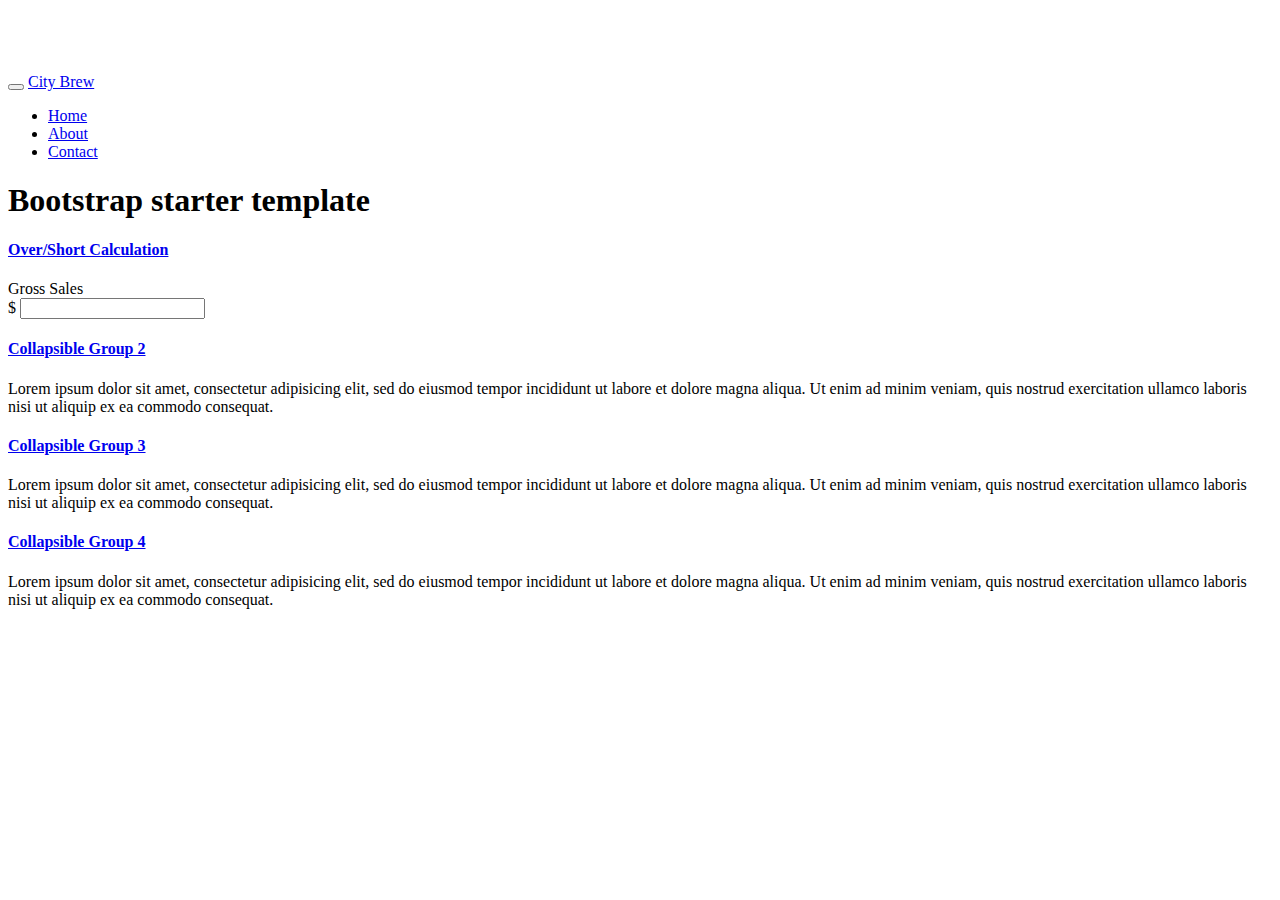
==== index.html @ a3b6d06c "Initial Commit" ====
<!DOCTYPE html>
<html lang="en">
<head>
<meta charset="UTF-8">
<meta http-equiv="X-UA-Compatible" content="IE=edge">
<meta name="viewport" content="width=device-width, initial-scale=1">
<title>Bootstrap - Prebuilt Layout</title>

<!-- Bootstrap -->
<link href="css/bootstrap.css" rel="stylesheet">
<link href="css/alternative.css" rel="stylesheet" type="text/css">

<!-- HTML5 shim and Respond.js for IE8 support of HTML5 elements and media queries -->
<!-- WARNING: Respond.js doesn't work if you view the page via file:// -->
<!--[if lt IE 9]>
      <script src="https://oss.maxcdn.com/html5shiv/3.7.2/html5shiv.min.js"></script>
      <script src="https://oss.maxcdn.com/respond/1.4.2/respond.min.js"></script>
    <![endif]-->
</head>
<body>
<div class="navbar navbar-inverse navbar-fixed-top">
  <div class="container">
    <div class="navbar-header">
      <button type="button" class="navbar-toggle" data-toggle="collapse" data-target=".navbar-collapse">
        <span class="icon-bar"></span>
        <span class="icon-bar"></span>
        <span class="icon-bar"></span>
      </button>
      <a class="navbar-brand" href="#">City Brew</a>
    </div>
    <div class="collapse navbar-collapse">
      <ul class="nav navbar-nav">
        <li class="active"><a href="#">Home</a></li>
        <li><a href="#about">About</a></li>
        <li><a href="#contact">Contact</a></li>
      </ul>
    </div><!--/.nav-collapse -->
  </div>
</div>
<div class="container">
  <h1>Bootstrap starter template</h1>
  <div class="panel-group" id="accordion">
    <div class="panel panel-default">
      <div class="panel-heading">
        <h4 class="panel-title"> <a data-toggle="collapse" data-parent="#accordion" href="#collapse1">Over/Short Calculation</a> </h4>
      </div>
      <div id="collapse1" class="panel-collapse collapse in">
        <div class="panel-body">
        	<form role="form" data-toggle="validator">
				<div class="form-row">
					<label for="gs">Gross Sales</label>
					<div class="input-group">
						<span class = "input-group-addon">$</span>
						<input type="number"  min="0" step=".01" data-number-to-fixed="2" data-number-stepfactor="100" class="form-control currency" id="gs"/>
					</div>
				</div>
                 <div class="form-row">
                 	<p id="total"></p>
                 </div>
                  
            </form>
        </div>
      </div>
    </div>
    <div class="panel panel-default">
      <div class="panel-heading">
        <h4 class="panel-title"> <a data-toggle="collapse" data-parent="#accordion" href="#collapse2"> Collapsible Group 2</a> </h4>
      </div>
      <div id="collapse2" class="panel-collapse collapse">
        <div class="panel-body">Lorem ipsum dolor sit amet, consectetur adipisicing elit,
          sed do eiusmod tempor incididunt ut labore et dolore magna aliqua. Ut enim ad
          minim veniam, quis nostrud exercitation ullamco laboris nisi ut aliquip ex ea
          commodo consequat.</div>
      </div>
    </div>
    <div class="panel panel-default">
      <div class="panel-heading">
        <h4 class="panel-title"> <a data-toggle="collapse" data-parent="#accordion" href="#collapse3"> Collapsible Group 3</a> </h4>
      </div>
      <div id="collapse3" class="panel-collapse collapse">
        <div class="panel-body">Lorem ipsum dolor sit amet, consectetur adipisicing elit,
          sed do eiusmod tempor incididunt ut labore et dolore magna aliqua. Ut enim ad
          minim veniam, quis nostrud exercitation ullamco laboris nisi ut aliquip ex ea
          commodo consequat.</div>
      </div>
    </div>
    
    <div class="panel panel-default">
      <div class="panel-heading">
        <h4 class="panel-title"> <a data-toggle="collapse" data-parent="#accordion" href="#collapse4"> Collapsible Group 4</a> </h4>
      </div>
      <div id="collapse4" class="panel-collapse collapse">
        <div class="panel-body">Lorem ipsum dolor sit amet, consectetur adipisicing elit,
          sed do eiusmod tempor incididunt ut labore et dolore magna aliqua. Ut enim ad
          minim veniam, quis nostrud exercitation ullamco laboris nisi ut aliquip ex ea
          commodo consequat.</div>
      </div>
    </div>
  </div>
</div>
<!-- /.container -->
<!-- jQuery (necessary for Bootstrap's JavaScript plugins) --> 
<script src="js/jquery-1.11.3.min.js"></script>

<!-- Include all compiled plugins (below), or include individual files as needed --> 
<script src="js/bootstrap.js"></script>
<script src="js/alternative.js"></script>
</body>
</html>
---- css/alternative.css ----
/* Scss Document */
body {
  padding-top: 65px; }
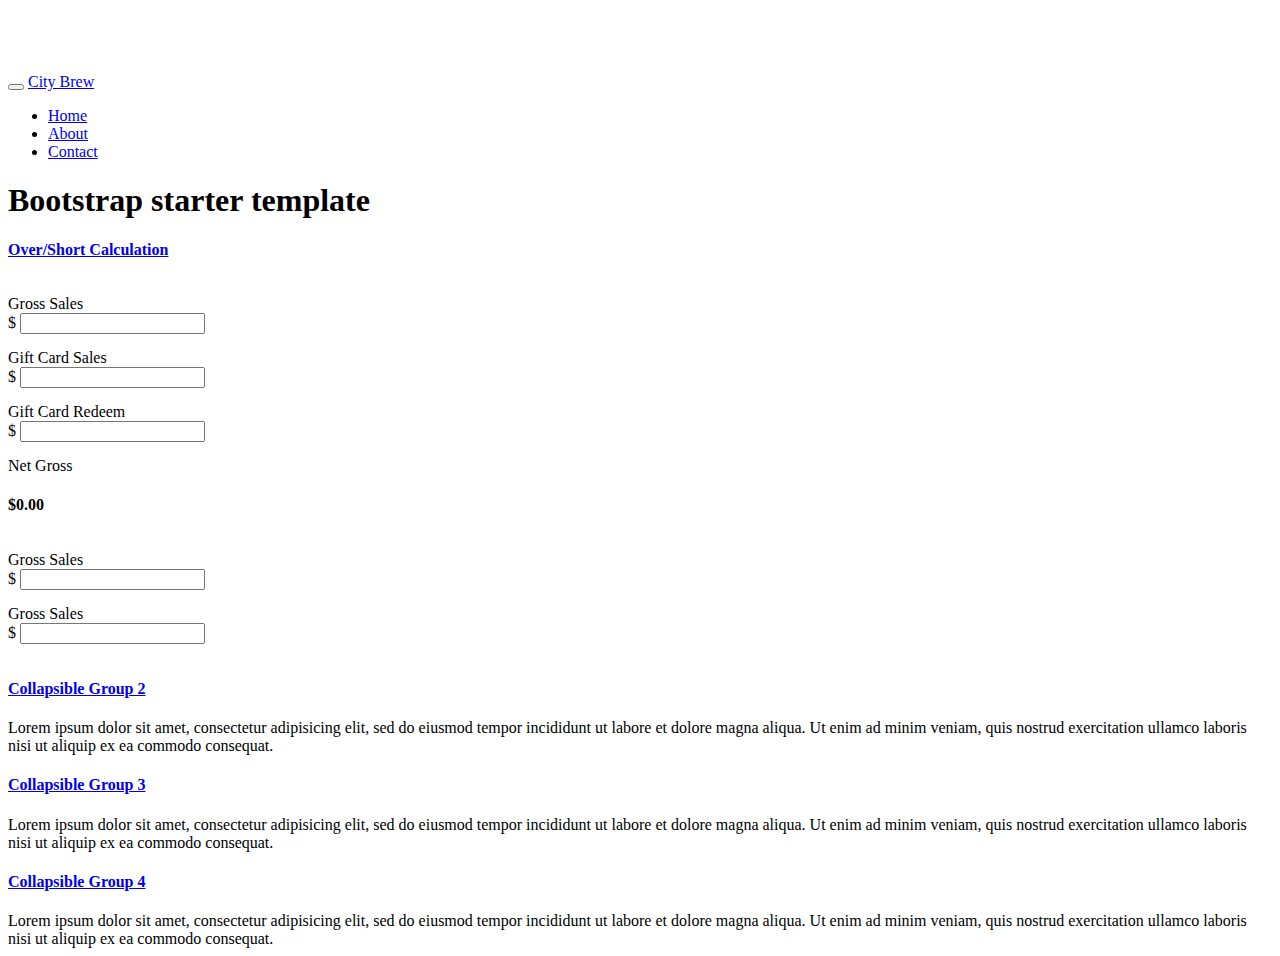
==== commit 69d6a421: "Added first third of over/short calc" ====
--- a/index.html
+++ b/index.html
@@ -46,14 +46,58 @@
       </div>
       <div id="collapse1" class="panel-collapse collapse in">
         <div class="panel-body">
-        	<form role="form" data-toggle="validator">
+        	<form role="form">
 				<div class="form-row">
 					<label for="gs">Gross Sales</label>
 					<div class="input-group">
 						<span class = "input-group-addon">$</span>
-						<input type="number"  min="0" step=".01" data-number-to-fixed="2" data-number-stepfactor="100" class="form-control currency" id="gs"/>
+						<input type="number"  min="0" step=".01"  class="form-control currency" id="gs"/>
 					</div>
 				</div>
+               
+               <div class="form-row">
+					<label for="gs">Gift Card Sales</label>
+					<div class="input-group">
+						<span class = "input-group-addon">$</span>
+						<input type="number"  min="0" step=".01"  class="form-control currency" id="gcs"/>
+					</div>
+				</div>
+                
+                <div class="form-row">
+					<label for="gs">Gift Card Redeem</label>
+					<div class="input-group">
+						<span class = "input-group-addon">$</span>
+						<input type="number"  min="0" step=".01"  class="form-control currency" id="gcr"/>
+					</div>
+				</div>
+               
+               
+               
+               
+               <div class="form-row">
+					<label for="gs">Net Gross</label>
+					<h4 id="net-gross">$0.00</h4>
+				</div>
+               
+               
+               <div class="form-row">
+					<label for="gs">Gross Sales</label>
+					<div class="input-group">
+						<span class = "input-group-addon">$</span>
+						<input type="number"  min="0" step=".01"  class="form-control currency" id="gs"/>
+					</div>
+				</div>
+               
+               
+               <div class="form-row">
+					<label for="gs">Gross Sales</label>
+					<div class="input-group">
+						<span class = "input-group-addon">$</span>
+						<input type="number"  min="0" step=".01"  class="form-control currency" id="gs"/>
+					</div>
+				</div>
+                
+                
                  <div class="form-row">
                  	<p id="total"></p>
                  </div>
@@ -105,5 +149,7 @@
 <!-- Include all compiled plugins (below), or include individual files as needed --> 
 <script src="js/bootstrap.js"></script>
 <script src="js/alternative.js"></script>
+<!--<script src="js/validator.js"></script>-->
+
 </body>
 </html>
--- a/css/alternative.css
+++ b/css/alternative.css
@@ -1,3 +1,7 @@
 /* Scss Document */
 body {
   padding-top: 65px; }
+
+.form-row {
+	padding-top: 15px;
+}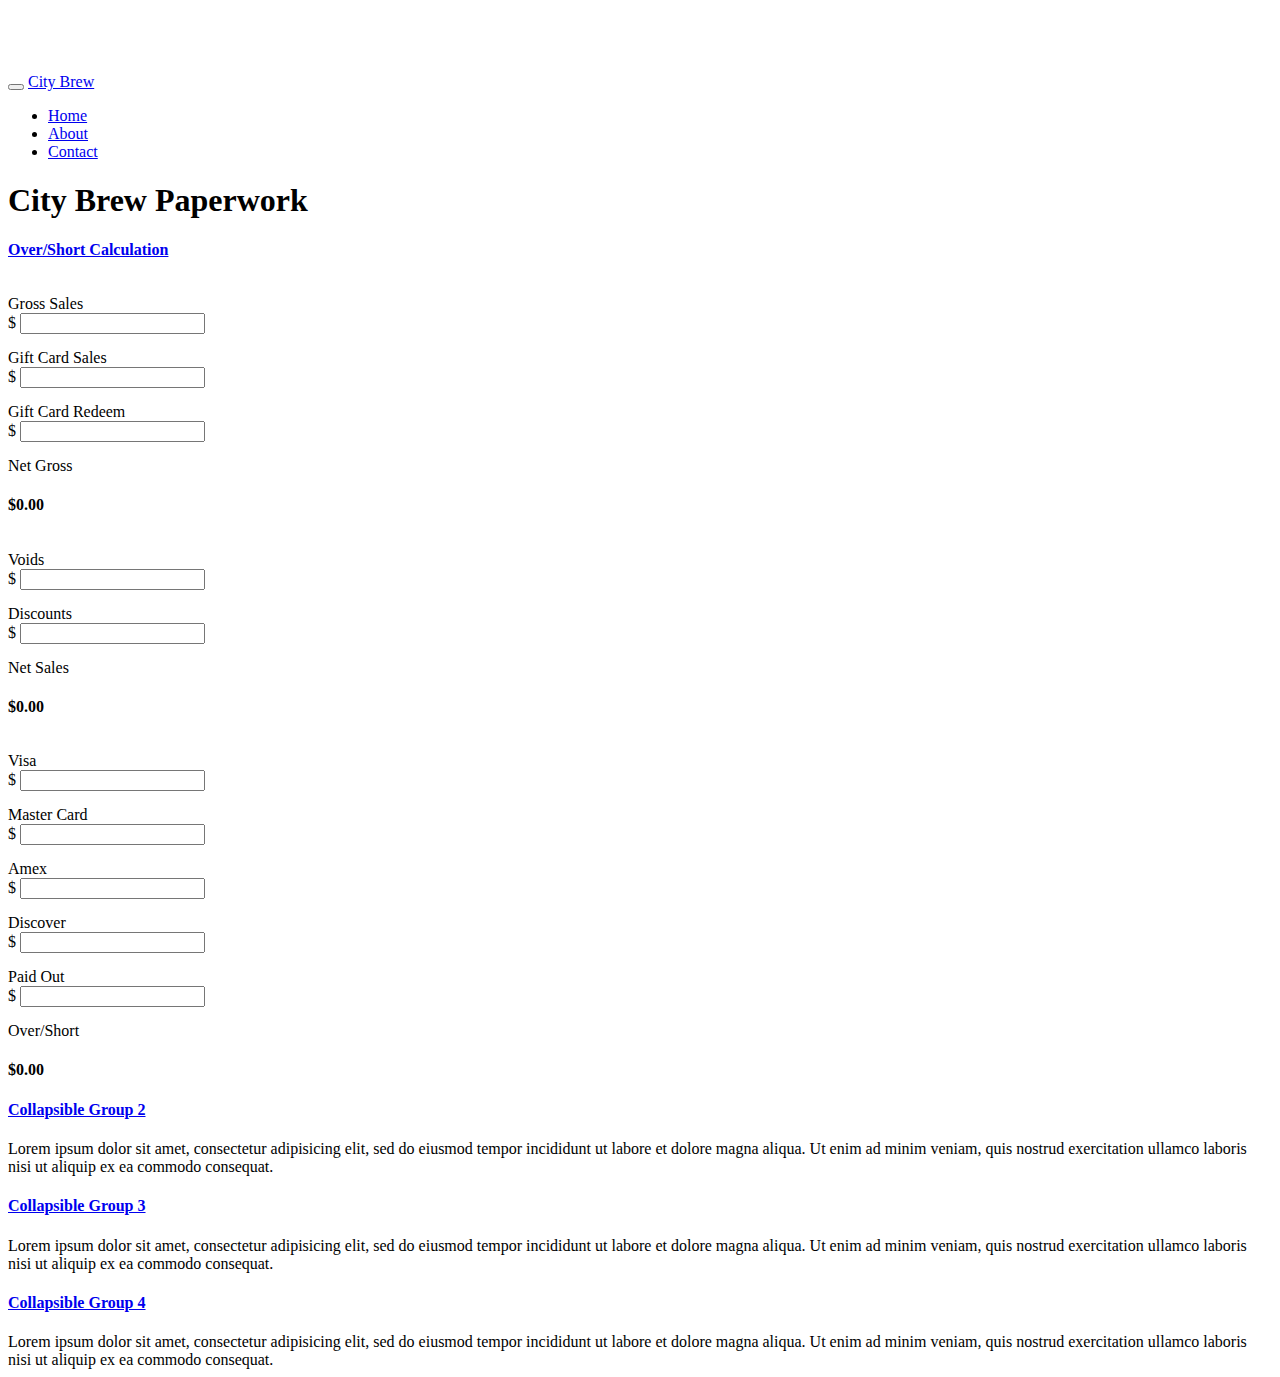
==== commit 705200c2: "Finished first draft of over/short" ====
--- a/index.html
+++ b/index.html
@@ -38,7 +38,7 @@
   </div>
 </div>
 <div class="container">
-  <h1>Bootstrap starter template</h1>
+  <h1>City Brew Paperwork</h1>
   <div class="panel-group" id="accordion">
     <div class="panel panel-default">
       <div class="panel-heading">
@@ -71,9 +71,6 @@
 					</div>
 				</div>
                
-               
-               
-               
                <div class="form-row">
 					<label for="gs">Net Gross</label>
 					<h4 id="net-gross">$0.00</h4>
@@ -81,26 +78,71 @@
                
                
                <div class="form-row">
-					<label for="gs">Gross Sales</label>
+					<label for="gs">Voids</label>
 					<div class="input-group">
 						<span class = "input-group-addon">$</span>
-						<input type="number"  min="0" step=".01"  class="form-control currency" id="gs"/>
+						<input type="number"  min="0" step=".01"  class="form-control currency" id="v"/>
 					</div>
 				</div>
                
                
                <div class="form-row">
-					<label for="gs">Gross Sales</label>
+					<label for="gs">Discounts</label>
 					<div class="input-group">
 						<span class = "input-group-addon">$</span>
-						<input type="number"  min="0" step=".01"  class="form-control currency" id="gs"/>
+						<input type="number"  min="0" step=".01"  class="form-control currency" id="d"/>
 					</div>
 				</div>
-                
-                
-                 <div class="form-row">
-                 	<p id="total"></p>
-                 </div>
+             
+             <div class="form-row">
+					<label for="gs">Net Sales</label>
+					<h4 id="net-sales">$0.00</h4>
+				</div>
+              
+               <div class="form-row">
+					<label for="gs">Visa</label>
+					<div class="input-group">
+						<span class = "input-group-addon">$</span>
+						<input type="number"  min="0" step=".01"  class="form-control currency" id="visa"/>
+					</div>
+				</div>
+             
+             <div class="form-row">
+					<label for="gs">Master Card</label>
+					<div class="input-group">
+						<span class = "input-group-addon">$</span>
+						<input type="number"  min="0" step=".01"  class="form-control currency" id="mc"/>
+					</div>
+				</div>
+            
+             <div class="form-row">
+					<label for="gs">Amex</label>
+					<div class="input-group">
+						<span class = "input-group-addon">$</span>
+						<input type="number"  min="0" step=".01"  class="form-control currency" id="amex"/>
+					</div>
+				</div>
+            
+             <div class="form-row">
+					<label for="gs">Discover</label>
+					<div class="input-group">
+						<span class = "input-group-addon">$</span>
+						<input type="number"  min="0" step=".01"  class="form-control currency" id="disc"/>
+					</div>
+				</div>
+            
+             <div class="form-row">
+					<label for="gs">Paid Out</label>
+					<div class="input-group">
+						<span class = "input-group-addon">$</span>
+						<input type="number"  min="0" step=".01"  class="form-control currency" id="pdout"/>
+					</div>
+				</div>
+              
+                <div class="form-row">
+					<label for="gs">Over/Short</label>
+					<h4 id="over-short">$0.00</h4>
+				</div> 
                   
             </form>
         </div>
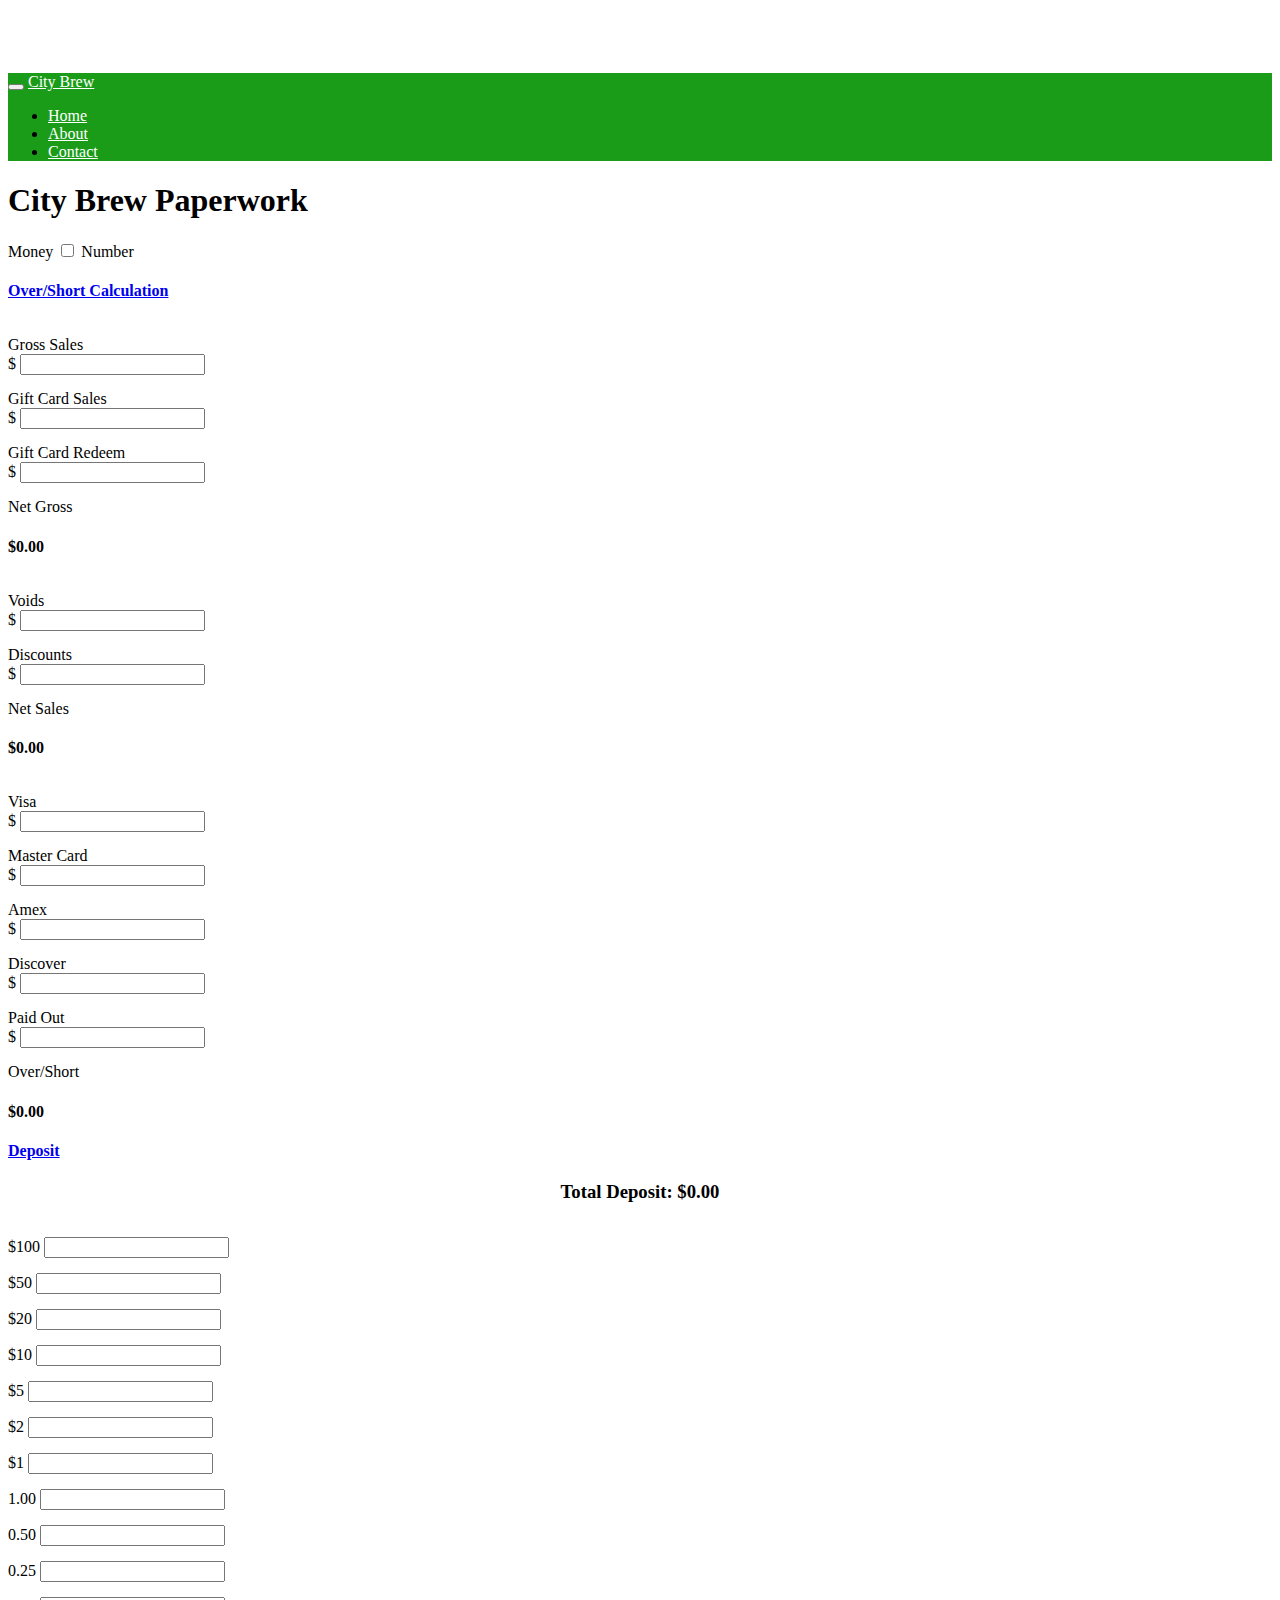
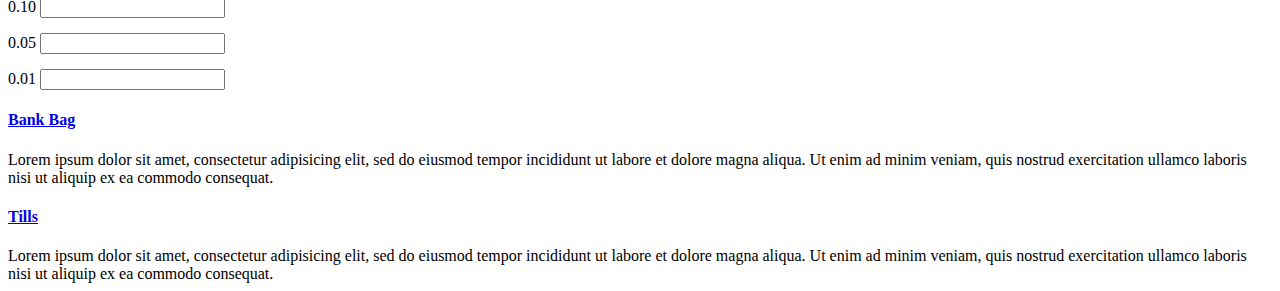
==== commit 62687977: "Made Navbar green, added lables and titles, and started deposit section" ====
--- a/index.html
+++ b/index.html
@@ -4,11 +4,12 @@
 <meta charset="UTF-8">
 <meta http-equiv="X-UA-Compatible" content="IE=edge">
 <meta name="viewport" content="width=device-width, initial-scale=1">
-<title>Bootstrap - Prebuilt Layout</title>
+<title>City Brew Employee Site</title>
 
 <!-- Bootstrap -->
 <link href="css/bootstrap.css" rel="stylesheet">
 <link href="css/alternative.css" rel="stylesheet" type="text/css">
+<link href="css/toggle.css" rel="stylesheet" type="text/css">
 
 <!-- HTML5 shim and Respond.js for IE8 support of HTML5 elements and media queries -->
 <!-- WARNING: Respond.js doesn't work if you view the page via file:// -->
@@ -21,176 +22,239 @@
 <div class="navbar navbar-inverse navbar-fixed-top">
   <div class="container">
     <div class="navbar-header">
-      <button type="button" class="navbar-toggle" data-toggle="collapse" data-target=".navbar-collapse">
-        <span class="icon-bar"></span>
-        <span class="icon-bar"></span>
-        <span class="icon-bar"></span>
-      </button>
-      <a class="navbar-brand" href="#">City Brew</a>
-    </div>
+      <button type="button" class="navbar-toggle" data-toggle="collapse" data-target=".navbar-collapse"> <span class="icon-bar"></span> <span class="icon-bar"></span> <span class="icon-bar"></span> </button>
+      <a class="navbar-brand" href="#">City Brew</a> </div>
     <div class="collapse navbar-collapse">
       <ul class="nav navbar-nav">
-        <li class="active"><a href="#">Home</a></li>
+        <li><a href="#">Home</a></li>
         <li><a href="#about">About</a></li>
         <li><a href="#contact">Contact</a></li>
       </ul>
-    </div><!--/.nav-collapse -->
+    </div>
+    <!--/.nav-collapse --> 
   </div>
 </div>
 <div class="container">
-  <h1>City Brew Paperwork</h1>
-  <div class="panel-group" id="accordion">
-    <div class="panel panel-default">
-      <div class="panel-heading">
-        <h4 class="panel-title"> <a data-toggle="collapse" data-parent="#accordion" href="#collapse1">Over/Short Calculation</a> </h4>
-      </div>
-      <div id="collapse1" class="panel-collapse collapse in">
-        <div class="panel-body">
-        	<form role="form">
-				<div class="form-row">
-					<label for="gs">Gross Sales</label>
-					<div class="input-group">
-						<span class = "input-group-addon">$</span>
-						<input type="number"  min="0" step=".01"  class="form-control currency" id="gs"/>
-					</div>
+ <div class="row">
+   <div class="col-md-6"><h1>City Brew Paperwork</h1></div>
+   <div class="col-md-6">
+   		<label class="switch">
+   			Money
+  			<input type="checkbox">
+  			<span class="slider round"></span>
+  			Number
+		</label>
+	</div>
+ </div>
+  <form role="form">
+    <div class="panel-group" id="accordion">
+      <div class="panel panel-default">
+        <div class="panel-heading" data-toggle="collapse" data-parent="#accordion" href="#collapse1">
+          <h4 class="panel-title"><a data-toggle="collapse" data-parent="#accordion" href="#collapse1">Over/Short Calculation</a> </h4>
+        </div>
+        <div id="collapse1" class="panel-collapse collapse">
+          <div class="panel-body">
+            <div class="form-row">
+              <label for="gs">Gross Sales</label>
+              <div class="input-group"> <span class = "input-group-addon">$</span>
+                <input type="number"  min="0" step=".01"  class="form-control" id="gs"/>
+              </div>
+            </div>
+            <div class="form-row">
+              <label for="gs">Gift Card Sales</label>
+              <div class="input-group"> <span class = "input-group-addon">$</span>
+                <input type="number"  min="0" step=".01"  class="form-control" id="gcs"/>
+              </div>
+            </div>
+            <div class="form-row">
+              <label for="gs">Gift Card Redeem</label>
+              <div class="input-group"> <span class = "input-group-addon">$</span>
+                <input type="number"  min="0" step=".01"  class="form-control" id="gcr"/>
+              </div>
+            </div>
+            <div class="form-row">
+              <label for="gs">Net Gross</label>
+              <h4 id="net-gross">$0.00</h4>
+            </div>
+            <div class="form-row">
+              <label for="gs">Voids</label>
+              <div class="input-group"> <span class = "input-group-addon">$</span>
+                <input type="number"  min="0" step=".01"  class="form-control" id="v"/>
+              </div>
+            </div>
+            <div class="form-row">
+              <label for="gs">Discounts</label>
+              <div class="input-group"> <span class = "input-group-addon">$</span>
+                <input type="number"  min="0" step=".01"  class="form-control" id="d"/>
+              </div>
+            </div>
+            <div class="form-row">
+              <label for="gs">Net Sales</label>
+              <h4 id="net-sales">$0.00</h4>
+            </div>
+            <div class="form-row">
+              <label for="gs">Visa</label>
+              <div class="input-group"> <span class = "input-group-addon">$</span>
+                <input type="number"  min="0" step=".01"  class="form-control" id="visa"/>
+              </div>
+            </div>
+            <div class="form-row">
+              <label for="gs">Master Card</label>
+              <div class="input-group"> <span class = "input-group-addon">$</span>
+                <input type="number"  min="0" step=".01"  class="form-control" id="mc"/>
+              </div>
+            </div>
+            <div class="form-row">
+              <label for="gs">Amex</label>
+              <div class="input-group"> <span class = "input-group-addon">$</span>
+                <input type="number"  min="0" step=".01"  class="form-control" id="amex"/>
+              </div>
+            </div>
+            <div class="form-row">
+              <label for="gs">Discover</label>
+              <div class="input-group"> <span class = "input-group-addon">$</span>
+                <input type="number"  min="0" step=".01"  class="form-control" id="disc"/>
+              </div>
+            </div>
+            <div class="form-row">
+              <label for="gs">Paid Out</label>
+              <div class="input-group"> <span class = "input-group-addon">$</span>
+                <input type="number"  min="0" step=".01"  class="form-control" id="pdout"/>
+              </div>
+            </div>
+            <div class="form-row">
+              <label for="gs">Over/Short</label>
+              <h4 id="over-short">$0.00</h4>
+            </div>
+          </div>
+        </div>
+      </div>
+      <div class="panel panel-default">
+        <div class="panel-heading" data-toggle="collapse" data-parent="#accordion" href="#collapse2">
+          <h4 class="panel-title"> <a data-toggle="collapse" data-parent="#accordion" href="#collapse2">Deposit</a> </h4>
+        </div>
+        <div id="collapse2" class="panel-collapse collapse">
+          <div class="panel-body">
+            <h3 id="total-deposit" class="deposit-header">Total Deposit: $0.00</h3>
+            <div class="row">
+              <div class="col-md-6">
+              	<div class="form-row">
+              		<div class="input-group"> <span class = "input-group-addon">$100</span>
+               		  <input type="number"  min="0" step=".01"  class="form-control" id="dHun"/>
+              		</div>
+            	</div>
+            	
+            	<div class="form-row">
+              		<div class="input-group"> <span class = "input-group-addon">$50</span>
+               		  <input type="number"  min="0" step=".01"  class="form-control" id="dHun"/>
+              		</div>
+            	</div>
+            	
+            	<div class="form-row">
+              		<div class="input-group"> <span class = "input-group-addon">$20</span>
+               		  <input type="number"  min="0" step=".01"  class="form-control" id="dHun"/>
+              		</div>
+            	</div>
+            	
+            	<div class="form-row">
+              		<div class="input-group"> <span class = "input-group-addon">$10</span>
+               		  <input type="number"  min="0" step=".01"  class="form-control" id="dHun"/>
+              		</div>
+            	</div>
+            	
+            	<div class="form-row">
+              		<div class="input-group"> <span class = "input-group-addon">$5</span>
+               		  <input type="number"  min="0" step=".01"  class="form-control" id="dHun"/>
+              		</div>
+            	</div>
+            	
+            	<div class="form-row">
+              		<div class="input-group"> <span class = "input-group-addon">$2</span>
+               		  <input type="number"  min="0" step=".01"  class="form-control" id="dHun"/>
+              		</div>
+            	</div>
+            	            	
+            	<div class="form-row">
+              		<div class="input-group"> <span class = "input-group-addon">$1</span>
+               		  <input type="number"  min="0" step=".01"  class="form-control" id="dHun"/>
+              		</div>
 				</div>
-               
-               <div class="form-row">
-					<label for="gs">Gift Card Sales</label>
-					<div class="input-group">
-						<span class = "input-group-addon">$</span>
-						<input type="number"  min="0" step=".01"  class="form-control currency" id="gcs"/>
-					</div>
-				</div>
-                
-                <div class="form-row">
-					<label for="gs">Gift Card Redeem</label>
-					<div class="input-group">
-						<span class = "input-group-addon">$</span>
-						<input type="number"  min="0" step=".01"  class="form-control currency" id="gcr"/>
-					</div>
-				</div>
-               
-               <div class="form-row">
-					<label for="gs">Net Gross</label>
-					<h4 id="net-gross">$0.00</h4>
-				</div>
-               
-               
-               <div class="form-row">
-					<label for="gs">Voids</label>
-					<div class="input-group">
-						<span class = "input-group-addon">$</span>
-						<input type="number"  min="0" step=".01"  class="form-control currency" id="v"/>
-					</div>
-				</div>
-               
-               
-               <div class="form-row">
-					<label for="gs">Discounts</label>
-					<div class="input-group">
-						<span class = "input-group-addon">$</span>
-						<input type="number"  min="0" step=".01"  class="form-control currency" id="d"/>
-					</div>
-				</div>
-             
-             <div class="form-row">
-					<label for="gs">Net Sales</label>
-					<h4 id="net-sales">$0.00</h4>
-				</div>
-              
-               <div class="form-row">
-					<label for="gs">Visa</label>
-					<div class="input-group">
-						<span class = "input-group-addon">$</span>
-						<input type="number"  min="0" step=".01"  class="form-control currency" id="visa"/>
-					</div>
-				</div>
-             
-             <div class="form-row">
-					<label for="gs">Master Card</label>
-					<div class="input-group">
-						<span class = "input-group-addon">$</span>
-						<input type="number"  min="0" step=".01"  class="form-control currency" id="mc"/>
-					</div>
-				</div>
-            
-             <div class="form-row">
-					<label for="gs">Amex</label>
-					<div class="input-group">
-						<span class = "input-group-addon">$</span>
-						<input type="number"  min="0" step=".01"  class="form-control currency" id="amex"/>
-					</div>
-				</div>
-            
-             <div class="form-row">
-					<label for="gs">Discover</label>
-					<div class="input-group">
-						<span class = "input-group-addon">$</span>
-						<input type="number"  min="0" step=".01"  class="form-control currency" id="disc"/>
-					</div>
-				</div>
-            
-             <div class="form-row">
-					<label for="gs">Paid Out</label>
-					<div class="input-group">
-						<span class = "input-group-addon">$</span>
-						<input type="number"  min="0" step=".01"  class="form-control currency" id="pdout"/>
-					</div>
-				</div>
-              
-                <div class="form-row">
-					<label for="gs">Over/Short</label>
-					<h4 id="over-short">$0.00</h4>
-				</div> 
-                  
-            </form>
+            	
+              </div>
+              <div class="col-md-6">
+              	<div class="form-row">
+              		<div class="input-group"> <span class = "input-group-addon">1.00</span>
+               		  <input type="number"  min="0" step=".01"  class="form-control" id="dHun"/>
+              		</div>
+            	</div>
+            	
+            	<div class="form-row">
+              		<div class="input-group"> <span class = "input-group-addon">0.50</span>
+               		  <input type="number"  min="0" step=".01"  class="form-control" id="dHun"/>
+              		</div>
+            	</div>
+            	
+            	<div class="form-row">
+              		<div class="input-group"> <span class = "input-group-addon">0.25</span>
+               		  <input type="number"  min="0" step=".01"  class="form-control" id="dHun"/>
+              		</div>
+            	</div>
+            	
+            	<div class="form-row">
+              		<div class="input-group"> <span class = "input-group-addon">0.10</span>
+               		  <input type="number"  min="0" step=".01"  class="form-control" id="dHun"/>
+              		</div>
+            	</div>
+            	
+            	<div class="form-row">
+              		<div class="input-group"> <span class = "input-group-addon">0.05</span>
+               		  <input type="number"  min="0" step=".01"  class="form-control" id="dHun"/>
+              		</div>
+            	</div>
+            	
+            	<div class="form-row">
+              		<div class="input-group"> <span class = "input-group-addon">0.01</span>
+               		  <input type="number"  min="0" step=".01"  class="form-control" id="dHun"/>
+              		</div>
+            	</div>
+            	
+              </div>
+            </div>
+          </div>
+        </div>
+      </div>
+      <div class="panel panel-default">
+        <div class="panel-heading" data-toggle="collapse" data-parent="#accordion" href="#collapse3">
+          <h4 class="panel-title"> <a data-toggle="collapse" data-parent="#accordion" href="#collapse3">Bank Bag</a> </h4>
+        </div>
+        <div id="collapse3" class="panel-collapse collapse">
+          <div class="panel-body">Lorem ipsum dolor sit amet, consectetur adipisicing elit,
+            sed do eiusmod tempor incididunt ut labore et dolore magna aliqua. Ut enim ad
+            minim veniam, quis nostrud exercitation ullamco laboris nisi ut aliquip ex ea
+            commodo consequat.</div>
+        </div>
+      </div>
+      <div class="panel panel-default">
+        <div class="panel-heading" data-toggle="collapse" data-parent="#accordion" href="#collapse4">
+          <h4 class="panel-title"> <a data-toggle="collapse" data-parent="#accordion" href="#collapse4">Tills</a> </h4>
+        </div>
+        <div id="collapse4" class="panel-collapse collapse">
+          <div class="panel-body">Lorem ipsum dolor sit amet, consectetur adipisicing elit,
+            sed do eiusmod tempor incididunt ut labore et dolore magna aliqua. Ut enim ad
+            minim veniam, quis nostrud exercitation ullamco laboris nisi ut aliquip ex ea
+            commodo consequat.</div>
         </div>
       </div>
     </div>
-    <div class="panel panel-default">
-      <div class="panel-heading">
-        <h4 class="panel-title"> <a data-toggle="collapse" data-parent="#accordion" href="#collapse2"> Collapsible Group 2</a> </h4>
-      </div>
-      <div id="collapse2" class="panel-collapse collapse">
-        <div class="panel-body">Lorem ipsum dolor sit amet, consectetur adipisicing elit,
-          sed do eiusmod tempor incididunt ut labore et dolore magna aliqua. Ut enim ad
-          minim veniam, quis nostrud exercitation ullamco laboris nisi ut aliquip ex ea
-          commodo consequat.</div>
-      </div>
-    </div>
-    <div class="panel panel-default">
-      <div class="panel-heading">
-        <h4 class="panel-title"> <a data-toggle="collapse" data-parent="#accordion" href="#collapse3"> Collapsible Group 3</a> </h4>
-      </div>
-      <div id="collapse3" class="panel-collapse collapse">
-        <div class="panel-body">Lorem ipsum dolor sit amet, consectetur adipisicing elit,
-          sed do eiusmod tempor incididunt ut labore et dolore magna aliqua. Ut enim ad
-          minim veniam, quis nostrud exercitation ullamco laboris nisi ut aliquip ex ea
-          commodo consequat.</div>
-      </div>
-    </div>
-    
-    <div class="panel panel-default">
-      <div class="panel-heading">
-        <h4 class="panel-title"> <a data-toggle="collapse" data-parent="#accordion" href="#collapse4"> Collapsible Group 4</a> </h4>
-      </div>
-      <div id="collapse4" class="panel-collapse collapse">
-        <div class="panel-body">Lorem ipsum dolor sit amet, consectetur adipisicing elit,
-          sed do eiusmod tempor incididunt ut labore et dolore magna aliqua. Ut enim ad
-          minim veniam, quis nostrud exercitation ullamco laboris nisi ut aliquip ex ea
-          commodo consequat.</div>
-      </div>
-    </div>
-  </div>
+  </form>
 </div>
-<!-- /.container -->
+<!-- /.container --> 
 <!-- jQuery (necessary for Bootstrap's JavaScript plugins) --> 
-<script src="js/jquery-1.11.3.min.js"></script>
+<script src="js/jquery-1.11.3.min.js"></script> 
 
 <!-- Include all compiled plugins (below), or include individual files as needed --> 
-<script src="js/bootstrap.js"></script>
-<script src="js/alternative.js"></script>
+<script src="js/bootstrap.js"></script> 
+<script src="js/alternative.js"></script> 
 <!--<script src="js/validator.js"></script>-->
 
 </body>
--- a/css/alternative.css
+++ b/css/alternative.css
@@ -3,5 +3,22 @@
   padding-top: 65px; }
 
 .form-row {
-	padding-top: 15px;
-}+  padding-top: 15px; }
+
+.navbar {
+  background-color: #1A9C19; }
+  .navbar .nav li a, .navbar .nav li a:visited, .navbar .nav li a:active {
+    color: #FFF;
+    background-color: #1A9C19; }
+  .navbar .nav li a:hover {
+    background-color: #3CB43B; }
+  .navbar .nav li .active a, .navbar .nav li .active a:visited, .navbar .nav li .active a:active {
+    color: #FFF;
+    background-color: #1A9C19; }
+  .navbar .nav li .active a:hover {
+    background-color: #3CB43B; }
+  .navbar .navbar-brand {
+    color: #FFF; }
+
+.deposit-header {
+  text-align: center; }
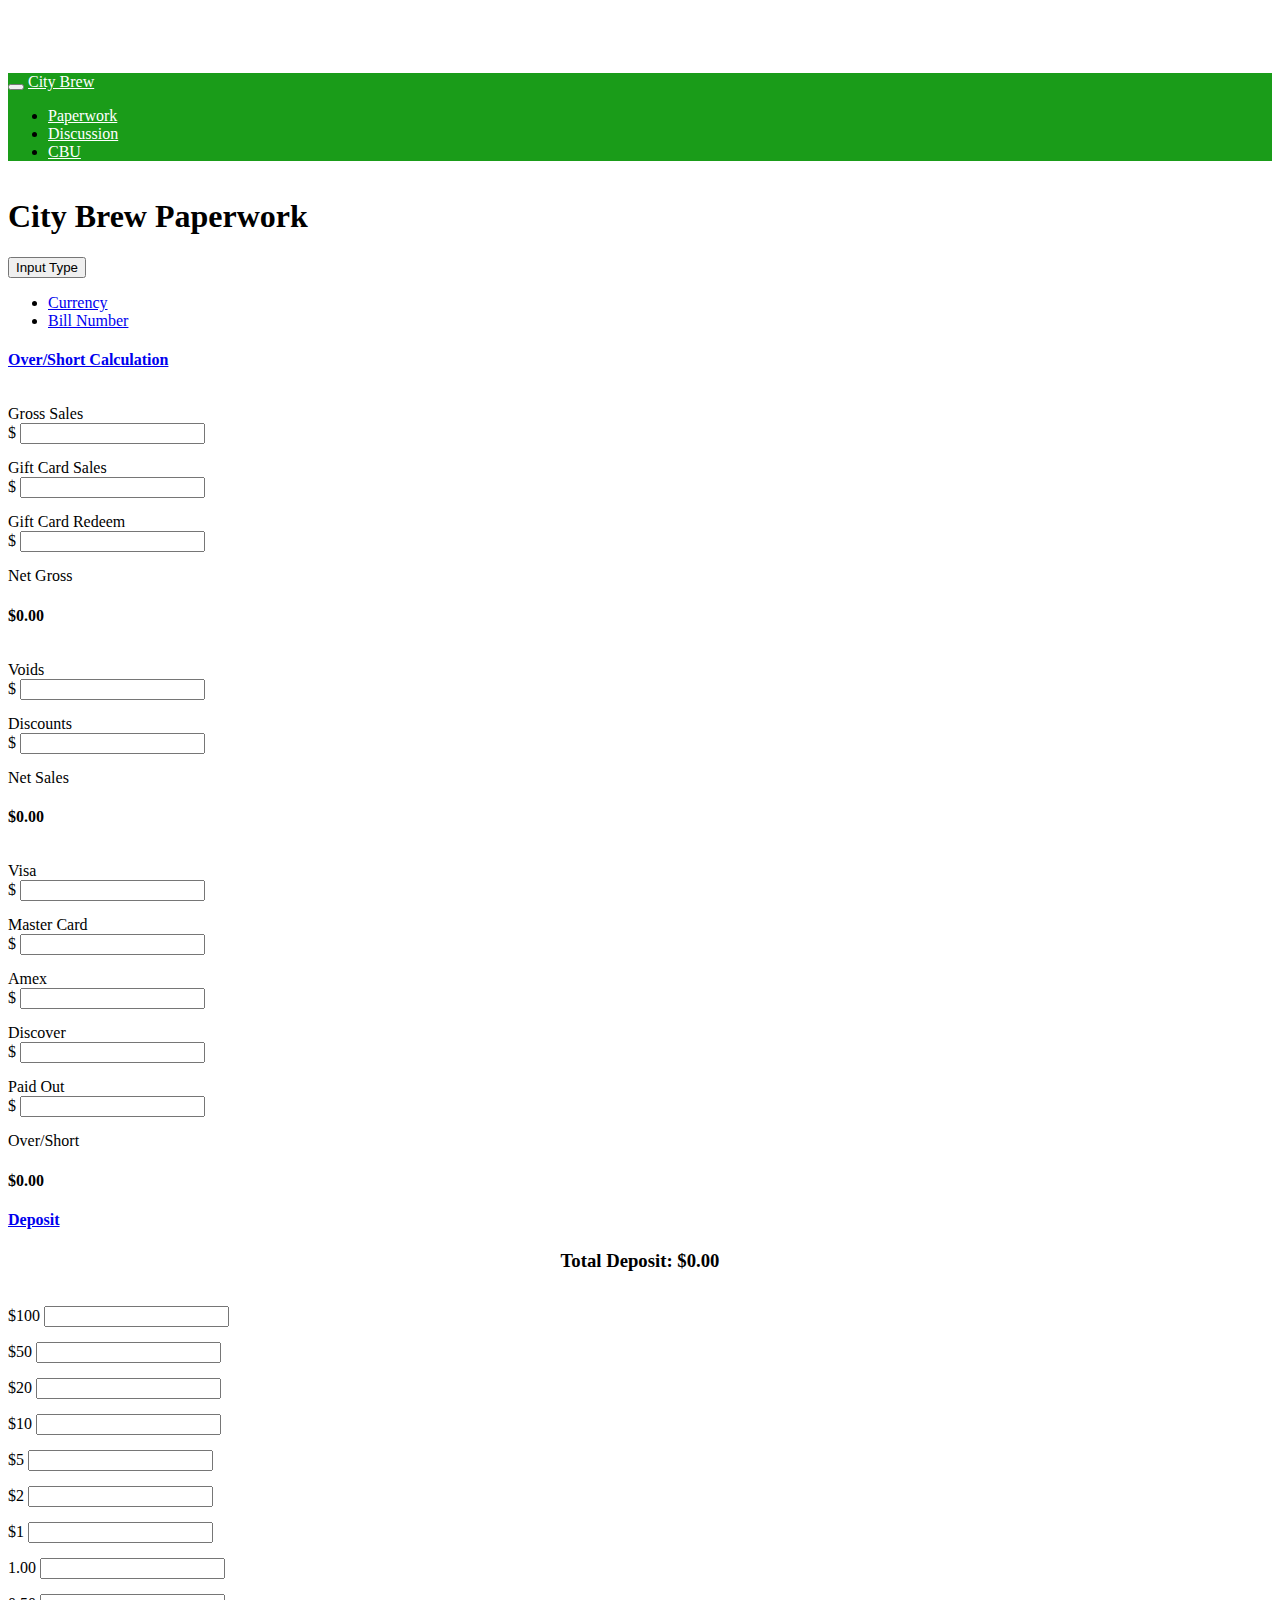
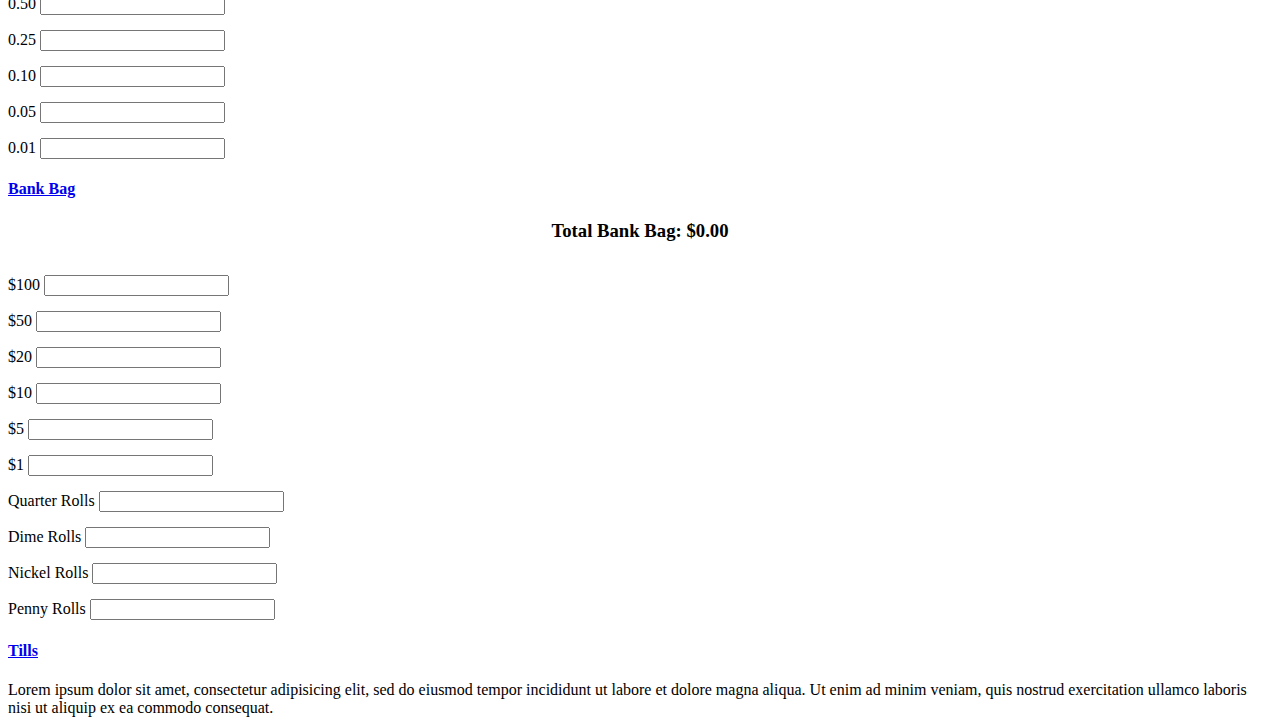
==== commit 7e46bc04: "Finished deposit, bank bag, and added dropdown for selecting input type" ====
--- a/index.html
+++ b/index.html
@@ -9,7 +9,6 @@
 <!-- Bootstrap -->
 <link href="css/bootstrap.css" rel="stylesheet">
 <link href="css/alternative.css" rel="stylesheet" type="text/css">
-<link href="css/toggle.css" rel="stylesheet" type="text/css">
 
 <!-- HTML5 shim and Respond.js for IE8 support of HTML5 elements and media queries -->
 <!-- WARNING: Respond.js doesn't work if you view the page via file:// -->
@@ -26,9 +25,9 @@
       <a class="navbar-brand" href="#">City Brew</a> </div>
     <div class="collapse navbar-collapse">
       <ul class="nav navbar-nav">
-        <li><a href="#">Home</a></li>
-        <li><a href="#about">About</a></li>
-        <li><a href="#contact">Contact</a></li>
+        <li><a href="#">Paperwork</a></li>
+        <li><a href="#about">Discussion</a></li>
+        <li><a href="#contact">CBU</a></li>
       </ul>
     </div>
     <!--/.nav-collapse --> 
@@ -36,218 +35,263 @@
 </div>
 <div class="container">
  <div class="row">
-   <div class="col-md-6"><h1>City Brew Paperwork</h1></div>
-   <div class="col-md-6">
-   		<label class="switch">
-   			Money
-  			<input type="checkbox">
-  			<span class="slider round"></span>
-  			Number
-		</label>
-	</div>
+   <div class="col-md-6"><h1 class="switch-header">City Brew Paperwork</h1></div>
+   <div class="col-md-6"><div class="btn-group pull-right">
+       <button type="button" class="btn btn-default dropdown-toggle" data-toggle="dropdown" aria-haspopup="true" aria-expanded="false"> Input Type <span class="caret"></span></button>
+       <ul class="dropdown-menu">
+         <li role="presentation"><a href="#">Currency</a></li>
+         <li role="presentation"><a href="#">Bill Number</a></li>
+       </ul>
+     </div></div>
  </div>
-  <form role="form">
+
+     
+<form role="form">
     <div class="panel-group" id="accordion">
-      <div class="panel panel-default">
-        <div class="panel-heading" data-toggle="collapse" data-parent="#accordion" href="#collapse1">
-          <h4 class="panel-title"><a data-toggle="collapse" data-parent="#accordion" href="#collapse1">Over/Short Calculation</a> </h4>
-        </div>
-        <div id="collapse1" class="panel-collapse collapse">
-          <div class="panel-body">
-            <div class="form-row">
-              <label for="gs">Gross Sales</label>
-              <div class="input-group"> <span class = "input-group-addon">$</span>
-                <input type="number"  min="0" step=".01"  class="form-control" id="gs"/>
+          <div class="panel panel-default">
+            <div class="panel-heading" data-toggle="collapse" data-parent="#accordion" href="#collapse1">
+              <h4 class="panel-title"><a data-toggle="collapse" data-parent="#accordion" href="#collapse1">Over/Short Calculation</a> </h4>
+            </div>
+            <div id="collapse1" class="panel-collapse collapse">
+              <div class="panel-body">
+                <div class="form-row">
+                  <label for="gs">Gross Sales</label>
+                  <div class="input-group"> <span class = "input-group-addon">$</span>
+                    <input type="number"  min="0" step=".01"  class="form-control currency overshort" id="gs"/>
+                  </div>
+                </div>
+                <div class="form-row">
+                  <label for="gs">Gift Card Sales</label>
+                  <div class="input-group"> <span class = "input-group-addon">$</span>
+                    <input type="number"  min="0" step=".01"  class="form-control currency overshort" id="gcs"/>
+                  </div>
+                </div>
+                <div class="form-row">
+                  <label for="gs">Gift Card Redeem</label>
+                  <div class="input-group"> <span class = "input-group-addon">$</span>
+                    <input type="number"  min="0" step=".01"  class="form-control currency overshort" id="gcr"/>
+                  </div>
+                </div>
+                <div class="form-row">
+                  <label for="gs">Net Gross</label>
+                  <h4 id="net-gross">$0.00</h4>
+                </div>
+                <div class="form-row">
+                  <label for="gs">Voids</label>
+                  <div class="input-group"> <span class = "input-group-addon">$</span>
+                    <input type="number"  min="0" step=".01"  class="form-control currency overshort" id="v"/>
+                  </div>
+                </div>
+                <div class="form-row">
+                  <label for="gs">Discounts</label>
+                  <div class="input-group"> <span class = "input-group-addon">$</span>
+                    <input type="number"  min="0" step=".01"  class="form-control currency overshort" id="d"/>
+                  </div>
+                </div>
+                <div class="form-row">
+                  <label for="gs">Net Sales</label>
+                  <h4 id="net-sales">$0.00</h4>
+                </div>
+                <div class="form-row">
+                  <label for="gs">Visa</label>
+                  <div class="input-group"> <span class = "input-group-addon">$</span>
+                    <input type="number"  min="0" step=".01"  class="form-control currency overshort" id="visa"/>
+                  </div>
+                </div>
+                <div class="form-row">
+                  <label for="gs">Master Card</label>
+                  <div class="input-group"> <span class = "input-group-addon">$</span>
+                    <input type="number"  min="0" step=".01"  class="form-control currency overshort" id="mc"/>
+                  </div>
+                </div>
+                <div class="form-row">
+                  <label for="gs">Amex</label>
+                  <div class="input-group"> <span class = "input-group-addon">$</span>
+                    <input type="number"  min="0" step=".01"  class="form-control currency overshort" id="amex"/>
+                  </div>
+                </div>
+                <div class="form-row">
+                  <label for="gs">Discover</label>
+                  <div class="input-group"> <span class = "input-group-addon">$</span>
+                    <input type="number"  min="0" step=".01"  class="form-control currency overshort" id="disc"/>
+                  </div>
+                </div>
+                <div class="form-row">
+                  <label for="gs">Paid Out</label>
+                  <div class="input-group"> <span class = "input-group-addon">$</span>
+                    <input type="number"  min="0" step=".01"  class="form-control currency overshort" id="pdout"/>
+                  </div>
+                </div>
+                <div class="form-row">
+                  <label for="gs">Over/Short</label>
+                  <h4 id="over-short">$0.00</h4>
+                </div>
               </div>
             </div>
-            <div class="form-row">
-              <label for="gs">Gift Card Sales</label>
-              <div class="input-group"> <span class = "input-group-addon">$</span>
-                <input type="number"  min="0" step=".01"  class="form-control" id="gcs"/>
+          </div>
+          <div class="panel panel-default">
+            <div class="panel-heading" data-toggle="collapse" data-parent="#accordion" href="#collapse2">
+              <h4 class="panel-title"> <a data-toggle="collapse" data-parent="#accordion" href="#collapse2">Deposit</a> </h4>
+            </div>
+            <div id="collapse2" class="panel-collapse collapse">
+              <div class="panel-body">
+                <h3 id="total-deposit" class="deposit-header">Total Deposit: $0.00</h3>
+                <div class="row">
+                  <div class="col-md-6">
+                    <div class="form-row">
+                      <div class="input-group"> <span class = "input-group-addon">$100</span>
+                        <input type="number"  min="0" step=".01"  class="form-control number deposit" id="dHun"/>
+                      </div>
+                    </div>
+                    <div class="form-row">
+                      <div class="input-group"> <span class = "input-group-addon">$50</span>
+                        <input type="number"  min="0" step=".01"  class="form-control number deposit" id="dFif"/>
+                      </div>
+                    </div>
+                    <div class="form-row">
+                      <div class="input-group"> <span class = "input-group-addon">$20</span>
+                        <input type="number"  min="0" step=".01"  class="form-control number deposit" id="dTwe"/>
+                      </div>
+                    </div>
+                    <div class="form-row">
+                      <div class="input-group"> <span class = "input-group-addon">$10</span>
+                        <input type="number"  min="0" step=".01"  class="form-control number deposit" id="dTen"/>
+                      </div>
+                    </div>
+                    <div class="form-row">
+                      <div class="input-group"> <span class = "input-group-addon">$5</span>
+                        <input type="number"  min="0" step=".01"  class="form-control number deposit" id="dFiv"/>
+                      </div>
+                    </div>
+                    <div class="form-row">
+                      <div class="input-group"> <span class = "input-group-addon">$2</span>
+                        <input type="number"  min="0" step=".01"  class="form-control number deposit" id="dTwo"/>
+                      </div>
+                    </div>
+                    <div class="form-row">
+                      <div class="input-group"> <span class = "input-group-addon">$1</span>
+                        <input type="number"  min="0" step=".01"  class="form-control number deposit" id="dOne"/>
+                      </div>
+                    </div>
+                  </div>
+                  <div class="col-md-6">
+                    <div class="form-row">
+                      <div class="input-group"> <span class = "input-group-addon">1.00</span>
+                        <input type="number"  min="0" step=".01"  class="form-control number deposit" id="dDoc"/>
+                      </div>
+                    </div>
+                    <div class="form-row">
+                      <div class="input-group"> <span class = "input-group-addon">0.50</span>
+                        <input type="number"  min="0" step=".01"  class="form-control number deposit" id="dFic"/>
+                      </div>
+                    </div>
+                    <div class="form-row">
+                      <div class="input-group"> <span class = "input-group-addon">0.25</span>
+                        <input type="number"  min="0" step=".01"  class="form-control number deposit" id="dQua"/>
+                      </div>
+                    </div>
+                    <div class="form-row">
+                      <div class="input-group"> <span class = "input-group-addon">0.10</span>
+                        <input type="number"  min="0" step=".01"  class="form-control number deposit" id="dDim"/>
+                      </div>
+                    </div>
+                    <div class="form-row">
+                      <div class="input-group"> <span class = "input-group-addon">0.05</span>
+                        <input type="number"  min="0" step=".01"  class="form-control number deposit" id="dNic"/>
+                      </div>
+                    </div>
+                    <div class="form-row">
+                      <div class="input-group"> <span class = "input-group-addon">0.01</span>
+                        <input type="number"  min="0" step=".01"  class="form-control number deposit" id="dPen"/>
+                      </div>
+                    </div>
+                  </div>
+                </div>
               </div>
             </div>
-            <div class="form-row">
-              <label for="gs">Gift Card Redeem</label>
-              <div class="input-group"> <span class = "input-group-addon">$</span>
-                <input type="number"  min="0" step=".01"  class="form-control" id="gcr"/>
+          </div>
+          <div class="panel panel-default">
+            <div class="panel-heading" data-toggle="collapse" data-parent="#accordion" href="#collapse3">
+              <h4 class="panel-title"> <a data-toggle="collapse" data-parent="#accordion" href="#collapse3">Bank Bag</a> </h4>
+            </div>
+            <div id="collapse3" class="panel-collapse collapse">
+              <div class="panel-body">
+              	<h3 id="total-bankbag" class="deposit-header">Total Bank Bag: $0.00</h3>
+                <div class="row">
+                  <div class="col-md-6">
+                    <div class="form-row">
+                      <div class="input-group"> <span class = "input-group-addon">$100</span>
+                        <input type="number"  min="0" step=".01"  class="form-control number bankbag" id="bbHun"/>
+                      </div>
+                    </div>
+                    <div class="form-row">
+                      <div class="input-group"> <span class = "input-group-addon">$50</span>
+                        <input type="number"  min="0" step=".01"  class="form-control number bankbag" id="bbFif"/>
+                      </div>
+                    </div>
+                    <div class="form-row">
+                      <div class="input-group"> <span class = "input-group-addon">$20</span>
+                        <input type="number"  min="0" step=".01"  class="form-control number bankbag" id="bbTwe"/>
+                      </div>
+                    </div>
+                    <div class="form-row">
+                      <div class="input-group"> <span class = "input-group-addon">$10</span>
+                        <input type="number"  min="0" step=".01"  class="form-control number bankbag" id="bbTen"/>
+                      </div>
+                    </div>
+                    <div class="form-row">
+                      <div class="input-group"> <span class = "input-group-addon">$5</span>
+                        <input type="number"  min="0" step=".01"  class="form-control number bankbag" id="bbFiv"/>
+                      </div>
+                    </div>
+                    <div class="form-row">
+                      <div class="input-group"> <span class = "input-group-addon">$1</span>
+                        <input type="number"  min="0" step=".01"  class="form-control number bankbag" id="bbOne"/>
+                      </div>
+                    </div>
+                  </div>
+                  <div class="col-md-6">
+                    <div class="form-row">
+                      <div class="input-group"> <span class = "input-group-addon">Quarter Rolls</span>
+                        <input type="number"  min="0" step=".01"  class="form-control number bankbag" id="bbQua"/>
+                        <span class="input-group-addon" id="need-quarter-message">+0.50</span>
+                      </div>
+                    </div>
+                    <div class="form-row">
+                      <div class="input-group"> <span class = "input-group-addon">Dime Rolls</span>
+                        <input type="number"  min="0" step=".01"  class="form-control number bankbag" id="bbDim"/>
+                      </div>
+                    </div>
+                    <div class="form-row">
+                      <div class="input-group"> <span class = "input-group-addon">Nickel Rolls</span>
+                        <input type="number"  min="0" step=".01"  class="form-control number bankbag" id="bbNic"/>
+                      </div>
+                    </div>
+                    <div class="form-row">
+                      <div class="input-group"> <span class = "input-group-addon">Penny Rolls</span>
+                        <input type="number"  min="0" step=".01"  class="form-control number bankbag" id="bbPen"/>
+                      </div>
+                    </div>
+                  </div>
+                </div>
               </div>
             </div>
-            <div class="form-row">
-              <label for="gs">Net Gross</label>
-              <h4 id="net-gross">$0.00</h4>
-            </div>
-            <div class="form-row">
-              <label for="gs">Voids</label>
-              <div class="input-group"> <span class = "input-group-addon">$</span>
-                <input type="number"  min="0" step=".01"  class="form-control" id="v"/>
-              </div>
-            </div>
-            <div class="form-row">
-              <label for="gs">Discounts</label>
-              <div class="input-group"> <span class = "input-group-addon">$</span>
-                <input type="number"  min="0" step=".01"  class="form-control" id="d"/>
-              </div>
-            </div>
-            <div class="form-row">
-              <label for="gs">Net Sales</label>
-              <h4 id="net-sales">$0.00</h4>
-            </div>
-            <div class="form-row">
-              <label for="gs">Visa</label>
-              <div class="input-group"> <span class = "input-group-addon">$</span>
-                <input type="number"  min="0" step=".01"  class="form-control" id="visa"/>
-              </div>
-            </div>
-            <div class="form-row">
-              <label for="gs">Master Card</label>
-              <div class="input-group"> <span class = "input-group-addon">$</span>
-                <input type="number"  min="0" step=".01"  class="form-control" id="mc"/>
-              </div>
-            </div>
-            <div class="form-row">
-              <label for="gs">Amex</label>
-              <div class="input-group"> <span class = "input-group-addon">$</span>
-                <input type="number"  min="0" step=".01"  class="form-control" id="amex"/>
-              </div>
-            </div>
-            <div class="form-row">
-              <label for="gs">Discover</label>
-              <div class="input-group"> <span class = "input-group-addon">$</span>
-                <input type="number"  min="0" step=".01"  class="form-control" id="disc"/>
-              </div>
-            </div>
-            <div class="form-row">
-              <label for="gs">Paid Out</label>
-              <div class="input-group"> <span class = "input-group-addon">$</span>
-                <input type="number"  min="0" step=".01"  class="form-control" id="pdout"/>
-              </div>
-            </div>
-            <div class="form-row">
-              <label for="gs">Over/Short</label>
-              <h4 id="over-short">$0.00</h4>
-            </div>
           </div>
-        </div>
-      </div>
-      <div class="panel panel-default">
-        <div class="panel-heading" data-toggle="collapse" data-parent="#accordion" href="#collapse2">
-          <h4 class="panel-title"> <a data-toggle="collapse" data-parent="#accordion" href="#collapse2">Deposit</a> </h4>
-        </div>
-        <div id="collapse2" class="panel-collapse collapse">
-          <div class="panel-body">
-            <h3 id="total-deposit" class="deposit-header">Total Deposit: $0.00</h3>
-            <div class="row">
-              <div class="col-md-6">
-              	<div class="form-row">
-              		<div class="input-group"> <span class = "input-group-addon">$100</span>
-               		  <input type="number"  min="0" step=".01"  class="form-control" id="dHun"/>
-              		</div>
-            	</div>
-            	
-            	<div class="form-row">
-              		<div class="input-group"> <span class = "input-group-addon">$50</span>
-               		  <input type="number"  min="0" step=".01"  class="form-control" id="dHun"/>
-              		</div>
-            	</div>
-            	
-            	<div class="form-row">
-              		<div class="input-group"> <span class = "input-group-addon">$20</span>
-               		  <input type="number"  min="0" step=".01"  class="form-control" id="dHun"/>
-              		</div>
-            	</div>
-            	
-            	<div class="form-row">
-              		<div class="input-group"> <span class = "input-group-addon">$10</span>
-               		  <input type="number"  min="0" step=".01"  class="form-control" id="dHun"/>
-              		</div>
-            	</div>
-            	
-            	<div class="form-row">
-              		<div class="input-group"> <span class = "input-group-addon">$5</span>
-               		  <input type="number"  min="0" step=".01"  class="form-control" id="dHun"/>
-              		</div>
-            	</div>
-            	
-            	<div class="form-row">
-              		<div class="input-group"> <span class = "input-group-addon">$2</span>
-               		  <input type="number"  min="0" step=".01"  class="form-control" id="dHun"/>
-              		</div>
-            	</div>
-            	            	
-            	<div class="form-row">
-              		<div class="input-group"> <span class = "input-group-addon">$1</span>
-               		  <input type="number"  min="0" step=".01"  class="form-control" id="dHun"/>
-              		</div>
-				</div>
-            	
-              </div>
-              <div class="col-md-6">
-              	<div class="form-row">
-              		<div class="input-group"> <span class = "input-group-addon">1.00</span>
-               		  <input type="number"  min="0" step=".01"  class="form-control" id="dHun"/>
-              		</div>
-            	</div>
-            	
-            	<div class="form-row">
-              		<div class="input-group"> <span class = "input-group-addon">0.50</span>
-               		  <input type="number"  min="0" step=".01"  class="form-control" id="dHun"/>
-              		</div>
-            	</div>
-            	
-            	<div class="form-row">
-              		<div class="input-group"> <span class = "input-group-addon">0.25</span>
-               		  <input type="number"  min="0" step=".01"  class="form-control" id="dHun"/>
-              		</div>
-            	</div>
-            	
-            	<div class="form-row">
-              		<div class="input-group"> <span class = "input-group-addon">0.10</span>
-               		  <input type="number"  min="0" step=".01"  class="form-control" id="dHun"/>
-              		</div>
-            	</div>
-            	
-            	<div class="form-row">
-              		<div class="input-group"> <span class = "input-group-addon">0.05</span>
-               		  <input type="number"  min="0" step=".01"  class="form-control" id="dHun"/>
-              		</div>
-            	</div>
-            	
-            	<div class="form-row">
-              		<div class="input-group"> <span class = "input-group-addon">0.01</span>
-               		  <input type="number"  min="0" step=".01"  class="form-control" id="dHun"/>
-              		</div>
-            	</div>
-            	
-              </div>
+          <div class="panel panel-default">
+            <div class="panel-heading" data-toggle="collapse" data-parent="#accordion" href="#collapse4">
+              <h4 class="panel-title"> <a data-toggle="collapse" data-parent="#accordion" href="#collapse4">Tills</a> </h4>
+            </div>
+            <div id="collapse4" class="panel-collapse collapse">
+              <div class="panel-body">Lorem ipsum dolor sit amet, consectetur adipisicing elit,
+                sed do eiusmod tempor incididunt ut labore et dolore magna aliqua. Ut enim ad
+                minim veniam, quis nostrud exercitation ullamco laboris nisi ut aliquip ex ea
+                commodo consequat.</div>
             </div>
           </div>
-        </div>
-      </div>
-      <div class="panel panel-default">
-        <div class="panel-heading" data-toggle="collapse" data-parent="#accordion" href="#collapse3">
-          <h4 class="panel-title"> <a data-toggle="collapse" data-parent="#accordion" href="#collapse3">Bank Bag</a> </h4>
-        </div>
-        <div id="collapse3" class="panel-collapse collapse">
-          <div class="panel-body">Lorem ipsum dolor sit amet, consectetur adipisicing elit,
-            sed do eiusmod tempor incididunt ut labore et dolore magna aliqua. Ut enim ad
-            minim veniam, quis nostrud exercitation ullamco laboris nisi ut aliquip ex ea
-            commodo consequat.</div>
-        </div>
-      </div>
-      <div class="panel panel-default">
-        <div class="panel-heading" data-toggle="collapse" data-parent="#accordion" href="#collapse4">
-          <h4 class="panel-title"> <a data-toggle="collapse" data-parent="#accordion" href="#collapse4">Tills</a> </h4>
-        </div>
-        <div id="collapse4" class="panel-collapse collapse">
-          <div class="panel-body">Lorem ipsum dolor sit amet, consectetur adipisicing elit,
-            sed do eiusmod tempor incididunt ut labore et dolore magna aliqua. Ut enim ad
-            minim veniam, quis nostrud exercitation ullamco laboris nisi ut aliquip ex ea
-            commodo consequat.</div>
-        </div>
-      </div>
     </div>
   </form>
 </div>
+
 <!-- /.container --> 
 <!-- jQuery (necessary for Bootstrap's JavaScript plugins) --> 
 <script src="js/jquery-1.11.3.min.js"></script> 
@@ -255,6 +299,7 @@
 <!-- Include all compiled plugins (below), or include individual files as needed --> 
 <script src="js/bootstrap.js"></script> 
 <script src="js/alternative.js"></script> 
+<script src="js/data-processing.js"></script>
 <!--<script src="js/validator.js"></script>-->
 
 </body>
--- a/css/alternative.css
+++ b/css/alternative.css
@@ -22,3 +22,9 @@
 
 .deposit-header {
   text-align: center; }
+
+.switch-header {
+  display: inline-block; }
+
+#need-quarter-message {
+  display: none; }
